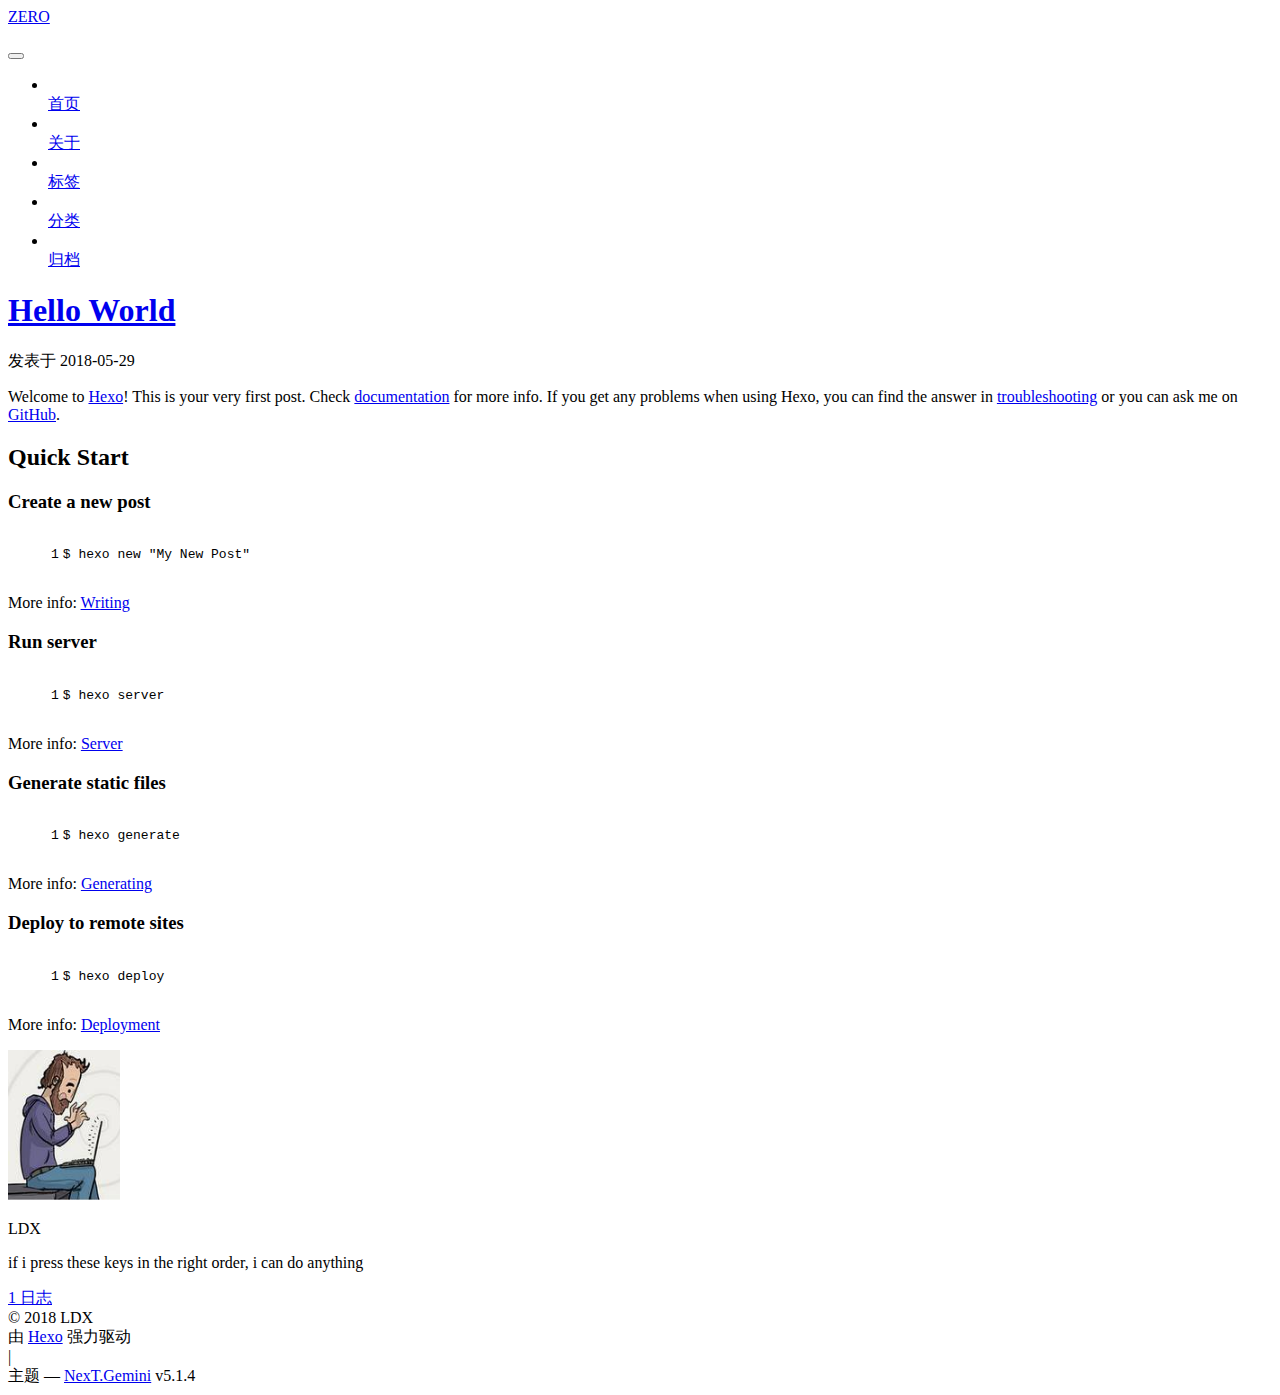
==== index.html @ 110204f7 "Site updated: 2018-06-02 15:03:09" ====
<!DOCTYPE html>



  


<html class="theme-next gemini use-motion" lang="zh-Hans">
<head>
  <meta charset="UTF-8"/>
<meta http-equiv="X-UA-Compatible" content="IE=edge" />
<meta name="viewport" content="width=device-width, initial-scale=1, maximum-scale=1"/>
<meta name="theme-color" content="#222">









<meta http-equiv="Cache-Control" content="no-transform" />
<meta http-equiv="Cache-Control" content="no-siteapp" />
















  
  
  <link href="/lib/fancybox/source/jquery.fancybox.css?v=2.1.5" rel="stylesheet" type="text/css" />







<link href="/lib/font-awesome/css/font-awesome.min.css?v=4.6.2" rel="stylesheet" type="text/css" />

<link href="/css/main.css?v=5.1.4" rel="stylesheet" type="text/css" />


  <link rel="apple-touch-icon" sizes="180x180" href="/images/apple-touch-icon-next.png?v=5.1.4">


  <link rel="icon" type="image/png" sizes="32x32" href="/images/favicon-32x32-next.png?v=5.1.4">


  <link rel="icon" type="image/png" sizes="16x16" href="/images/favicon-16x16-next.png?v=5.1.4">


  <link rel="mask-icon" href="/images/logo.svg?v=5.1.4" color="#222">





  <meta name="keywords" content="Hexo, NexT" />










<meta name="description" content="if i press these keys in the right order, i can do anything">
<meta property="og:type" content="website">
<meta property="og:title" content="ZERO">
<meta property="og:url" content="http://yoursite.com/index.html">
<meta property="og:site_name" content="ZERO">
<meta property="og:description" content="if i press these keys in the right order, i can do anything">
<meta property="og:locale" content="zh-Hans">
<meta name="twitter:card" content="summary">
<meta name="twitter:title" content="ZERO">
<meta name="twitter:description" content="if i press these keys in the right order, i can do anything">



<script type="text/javascript" id="hexo.configurations">
  var NexT = window.NexT || {};
  var CONFIG = {
    root: '/',
    scheme: 'Gemini',
    version: '5.1.4',
    sidebar: {"position":"left","display":"always","offset":12,"b2t":false,"scrollpercent":false,"onmobile":false},
    fancybox: true,
    tabs: true,
    motion: {"enable":true,"async":false,"transition":{"post_block":"fadeIn","post_header":"slideDownIn","post_body":"slideDownIn","coll_header":"slideLeftIn","sidebar":"slideUpIn"}},
    duoshuo: {
      userId: '0',
      author: '博主'
    },
    algolia: {
      applicationID: '',
      apiKey: '',
      indexName: '',
      hits: {"per_page":10},
      labels: {"input_placeholder":"Search for Posts","hits_empty":"We didn't find any results for the search: ${query}","hits_stats":"${hits} results found in ${time} ms"}
    }
  };
</script>



  <link rel="canonical" href="http://yoursite.com/"/>





  <title>ZERO</title>
  








</head>

<body itemscope itemtype="http://schema.org/WebPage" lang="zh-Hans">

  
  
    
  

  <div class="container sidebar-position-left 
  page-home">
    <div class="headband"></div>

    <header id="header" class="header" itemscope itemtype="http://schema.org/WPHeader">
      <div class="header-inner"><div class="site-brand-wrapper">
  <div class="site-meta ">
    

    <div class="custom-logo-site-title">
      <a href="/"  class="brand" rel="start">
        <span class="logo-line-before"><i></i></span>
        <span class="site-title">ZERO</span>
        <span class="logo-line-after"><i></i></span>
      </a>
    </div>
      
        <p class="site-subtitle"></p>
      
  </div>

  <div class="site-nav-toggle">
    <button>
      <span class="btn-bar"></span>
      <span class="btn-bar"></span>
      <span class="btn-bar"></span>
    </button>
  </div>
</div>

<nav class="site-nav">
  

  
    <ul id="menu" class="menu">
      
        
        <li class="menu-item menu-item-home">
          <a href="/" rel="section">
            
              <i class="menu-item-icon fa fa-fw fa-home"></i> <br />
            
            首页
          </a>
        </li>
      
        
        <li class="menu-item menu-item-about">
          <a href="/about/" rel="section">
            
              <i class="menu-item-icon fa fa-fw fa-user"></i> <br />
            
            关于
          </a>
        </li>
      
        
        <li class="menu-item menu-item-tags">
          <a href="/tags/" rel="section">
            
              <i class="menu-item-icon fa fa-fw fa-tags"></i> <br />
            
            标签
          </a>
        </li>
      
        
        <li class="menu-item menu-item-categories">
          <a href="/categories/" rel="section">
            
              <i class="menu-item-icon fa fa-fw fa-th"></i> <br />
            
            分类
          </a>
        </li>
      
        
        <li class="menu-item menu-item-archives">
          <a href="/archives/" rel="section">
            
              <i class="menu-item-icon fa fa-fw fa-archive"></i> <br />
            
            归档
          </a>
        </li>
      

      
    </ul>
  

  
</nav>



 </div>
    </header>

    <main id="main" class="main">
      <div class="main-inner">
        <div class="content-wrap">
          <div id="content" class="content">
            
  <section id="posts" class="posts-expand">
    
      

  

  
  
  

  <article class="post post-type-normal" itemscope itemtype="http://schema.org/Article">
  
  
  
  <div class="post-block">
    <link itemprop="mainEntityOfPage" href="http://yoursite.com/2018/05/29/hello-world/">

    <span hidden itemprop="author" itemscope itemtype="http://schema.org/Person">
      <meta itemprop="name" content="LDX">
      <meta itemprop="description" content="">
      <meta itemprop="image" content="/images/5.png">
    </span>

    <span hidden itemprop="publisher" itemscope itemtype="http://schema.org/Organization">
      <meta itemprop="name" content="ZERO">
    </span>

    
      <header class="post-header">

        
        
          <h1 class="post-title" itemprop="name headline">
                
                <a class="post-title-link" href="/2018/05/29/hello-world/" itemprop="url">Hello World</a></h1>
        

        <div class="post-meta">
          <span class="post-time">
            
              <span class="post-meta-item-icon">
                <i class="fa fa-calendar-o"></i>
              </span>
              
                <span class="post-meta-item-text">发表于</span>
              
              <time title="创建于" itemprop="dateCreated datePublished" datetime="2018-05-29T22:59:20+08:00">
                2018-05-29
              </time>
            

            

            
          </span>

          

          
            
          

          
          

          

          

          

        </div>
      </header>
    

    
    
    
    <div class="post-body" itemprop="articleBody">

      
      

      
        
          
            <p>Welcome to <a href="https://hexo.io/" target="_blank" rel="noopener">Hexo</a>! This is your very first post. Check <a href="https://hexo.io/docs/" target="_blank" rel="noopener">documentation</a> for more info. If you get any problems when using Hexo, you can find the answer in <a href="https://hexo.io/docs/troubleshooting.html" target="_blank" rel="noopener">troubleshooting</a> or you can ask me on <a href="https://github.com/hexojs/hexo/issues" target="_blank" rel="noopener">GitHub</a>.</p>
<h2 id="Quick-Start"><a href="#Quick-Start" class="headerlink" title="Quick Start"></a>Quick Start</h2><h3 id="Create-a-new-post"><a href="#Create-a-new-post" class="headerlink" title="Create a new post"></a>Create a new post</h3><figure class="highlight bash"><table><tr><td class="gutter"><pre><span class="line">1</span><br></pre></td><td class="code"><pre><span class="line">$ hexo new <span class="string">"My New Post"</span></span><br></pre></td></tr></table></figure>
<p>More info: <a href="https://hexo.io/docs/writing.html" target="_blank" rel="noopener">Writing</a></p>
<h3 id="Run-server"><a href="#Run-server" class="headerlink" title="Run server"></a>Run server</h3><figure class="highlight bash"><table><tr><td class="gutter"><pre><span class="line">1</span><br></pre></td><td class="code"><pre><span class="line">$ hexo server</span><br></pre></td></tr></table></figure>
<p>More info: <a href="https://hexo.io/docs/server.html" target="_blank" rel="noopener">Server</a></p>
<h3 id="Generate-static-files"><a href="#Generate-static-files" class="headerlink" title="Generate static files"></a>Generate static files</h3><figure class="highlight bash"><table><tr><td class="gutter"><pre><span class="line">1</span><br></pre></td><td class="code"><pre><span class="line">$ hexo generate</span><br></pre></td></tr></table></figure>
<p>More info: <a href="https://hexo.io/docs/generating.html" target="_blank" rel="noopener">Generating</a></p>
<h3 id="Deploy-to-remote-sites"><a href="#Deploy-to-remote-sites" class="headerlink" title="Deploy to remote sites"></a>Deploy to remote sites</h3><figure class="highlight bash"><table><tr><td class="gutter"><pre><span class="line">1</span><br></pre></td><td class="code"><pre><span class="line">$ hexo deploy</span><br></pre></td></tr></table></figure>
<p>More info: <a href="https://hexo.io/docs/deployment.html" target="_blank" rel="noopener">Deployment</a></p>

          
        
      
    </div>
    
    
    

    

    

    

    <footer class="post-footer">
      

      

      

      
      
        <div class="post-eof"></div>
      
    </footer>
  </div>
  
  
  
  </article>


    
  </section>

  


          </div>
          


          

        </div>
        
          
  
  <div class="sidebar-toggle">
    <div class="sidebar-toggle-line-wrap">
      <span class="sidebar-toggle-line sidebar-toggle-line-first"></span>
      <span class="sidebar-toggle-line sidebar-toggle-line-middle"></span>
      <span class="sidebar-toggle-line sidebar-toggle-line-last"></span>
    </div>
  </div>

  <aside id="sidebar" class="sidebar">
    
    <div class="sidebar-inner">

      

      

      <section class="site-overview-wrap sidebar-panel sidebar-panel-active">
        <div class="site-overview">
          <div class="site-author motion-element" itemprop="author" itemscope itemtype="http://schema.org/Person">
            
              <img class="site-author-image" itemprop="image"
                src="/images/5.png"
                alt="LDX" />
            
              <p class="site-author-name" itemprop="name">LDX</p>
              <p class="site-description motion-element" itemprop="description">if i press these keys in the right order, i can do anything</p>
          </div>

          <nav class="site-state motion-element">

            
              <div class="site-state-item site-state-posts">
              
                <a href="/archives/">
              
                  <span class="site-state-item-count">1</span>
                  <span class="site-state-item-name">日志</span>
                </a>
              </div>
            

            

            

          </nav>

          

          

          
          

          
          

          

        </div>
      </section>

      

      

    </div>
  </aside>


        
      </div>
    </main>

    <footer id="footer" class="footer">
      <div class="footer-inner">
        <div class="copyright">&copy; <span itemprop="copyrightYear">2018</span>
  <span class="with-love">
    <i class="fa fa-user"></i>
  </span>
  <span class="author" itemprop="copyrightHolder">LDX</span>

  
</div>


  <div class="powered-by">由 <a class="theme-link" target="_blank" href="https://hexo.io">Hexo</a> 强力驱动</div>



  <span class="post-meta-divider">|</span>



  <div class="theme-info">主题 &mdash; <a class="theme-link" target="_blank" href="https://github.com/iissnan/hexo-theme-next">NexT.Gemini</a> v5.1.4</div>




        







        
      </div>
    </footer>

    
      <div class="back-to-top">
        <i class="fa fa-arrow-up"></i>
        
      </div>
    

    

  </div>

  

<script type="text/javascript">
  if (Object.prototype.toString.call(window.Promise) !== '[object Function]') {
    window.Promise = null;
  }
</script>









  












  
  
    <script type="text/javascript" src="/lib/jquery/index.js?v=2.1.3"></script>
  

  
  
    <script type="text/javascript" src="/lib/fastclick/lib/fastclick.min.js?v=1.0.6"></script>
  

  
  
    <script type="text/javascript" src="/lib/jquery_lazyload/jquery.lazyload.js?v=1.9.7"></script>
  

  
  
    <script type="text/javascript" src="/lib/velocity/velocity.min.js?v=1.2.1"></script>
  

  
  
    <script type="text/javascript" src="/lib/velocity/velocity.ui.min.js?v=1.2.1"></script>
  

  
  
    <script type="text/javascript" src="/lib/fancybox/source/jquery.fancybox.pack.js?v=2.1.5"></script>
  


  


  <script type="text/javascript" src="/js/src/utils.js?v=5.1.4"></script>

  <script type="text/javascript" src="/js/src/motion.js?v=5.1.4"></script>



  
  


  <script type="text/javascript" src="/js/src/affix.js?v=5.1.4"></script>

  <script type="text/javascript" src="/js/src/schemes/pisces.js?v=5.1.4"></script>



  

  


  <script type="text/javascript" src="/js/src/bootstrap.js?v=5.1.4"></script>



  


  




	





  





  












  





  

  

  

  
  

  

  

  

</body>
</html>
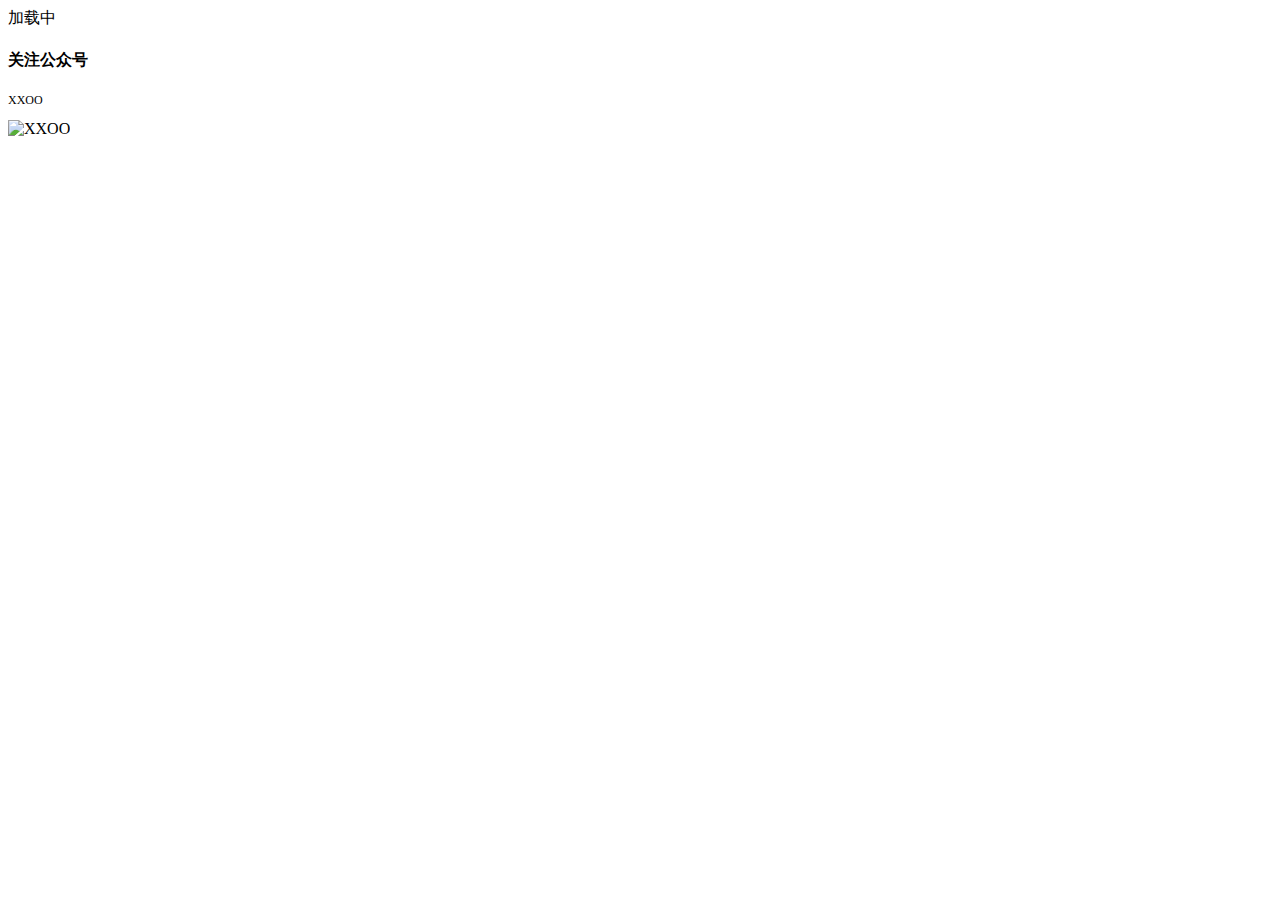
==== commit 44d4d66b: "NoteBook" ====
--- a/index.html
+++ b/index.html
@@ -1,660 +1,172 @@
-<!DOCTYPE html>
-
-
-
-  
-
-
-<html class="theme-next gemini use-motion" lang="zh-Hans">
-<head>
-  <meta charset="UTF-8"/>
-<meta http-equiv="X-UA-Compatible" content="IE=edge" />
-<meta name="viewport" content="width=device-width, initial-scale=1, maximum-scale=1"/>
-<meta name="theme-color" content="#222">
-
-
-
-
-
-
-
-
-
-<meta http-equiv="Cache-Control" content="no-transform" />
-<meta http-equiv="Cache-Control" content="no-siteapp" />
-
-
-
-
-
-
-
-
-
-
-
-
-
-
-
-
-  
-  
-  <link href="/lib/fancybox/source/jquery.fancybox.css?v=2.1.5" rel="stylesheet" type="text/css" />
-
-
-
-
-
-
-
-<link href="/lib/font-awesome/css/font-awesome.min.css?v=4.6.2" rel="stylesheet" type="text/css" />
-
-<link href="/css/main.css?v=5.1.4" rel="stylesheet" type="text/css" />
-
-
-  <link rel="apple-touch-icon" sizes="180x180" href="/images/apple-touch-icon-next.png?v=5.1.4">
-
-
-  <link rel="icon" type="image/png" sizes="32x32" href="/images/favicon-32x32-next.png?v=5.1.4">
-
-
-  <link rel="icon" type="image/png" sizes="16x16" href="/images/favicon-16x16-next.png?v=5.1.4">
-
-
-  <link rel="mask-icon" href="/images/logo.svg?v=5.1.4" color="#222">
-
-
-
-
-
-  <meta name="keywords" content="Hexo, NexT" />
-
-
-
-
-
-
-
-
-
-
-<meta name="description" content="if i press these keys in the right order, i can do anything">
-<meta property="og:type" content="website">
-<meta property="og:title" content="ZERO">
-<meta property="og:url" content="http://yoursite.com/index.html">
-<meta property="og:site_name" content="ZERO">
-<meta property="og:description" content="if i press these keys in the right order, i can do anything">
-<meta property="og:locale" content="zh-Hans">
-<meta name="twitter:card" content="summary">
-<meta name="twitter:title" content="ZERO">
-<meta name="twitter:description" content="if i press these keys in the right order, i can do anything">
-
-
-
-<script type="text/javascript" id="hexo.configurations">
-  var NexT = window.NexT || {};
-  var CONFIG = {
-    root: '/',
-    scheme: 'Gemini',
-    version: '5.1.4',
-    sidebar: {"position":"left","display":"always","offset":12,"b2t":false,"scrollpercent":false,"onmobile":false},
-    fancybox: true,
-    tabs: true,
-    motion: {"enable":true,"async":false,"transition":{"post_block":"fadeIn","post_header":"slideDownIn","post_body":"slideDownIn","coll_header":"slideLeftIn","sidebar":"slideUpIn"}},
-    duoshuo: {
-      userId: '0',
-      author: '博主'
-    },
-    algolia: {
-      applicationID: '',
-      apiKey: '',
-      indexName: '',
-      hits: {"per_page":10},
-      labels: {"input_placeholder":"Search for Posts","hits_empty":"We didn't find any results for the search: ${query}","hits_stats":"${hits} results found in ${time} ms"}
-    }
-  };
-</script>
-
-
-
-  <link rel="canonical" href="http://yoursite.com/"/>
-
-
-
-
-
-  <title>ZERO</title>
-  
-
-
-
-
-
-
-
-
-</head>
-
-<body itemscope itemtype="http://schema.org/WebPage" lang="zh-Hans">
-
-  
-  
-    
-  
-
-  <div class="container sidebar-position-left 
-  page-home">
-    <div class="headband"></div>
-
-    <header id="header" class="header" itemscope itemtype="http://schema.org/WPHeader">
-      <div class="header-inner"><div class="site-brand-wrapper">
-  <div class="site-meta ">
-    
-
-    <div class="custom-logo-site-title">
-      <a href="/"  class="brand" rel="start">
-        <span class="logo-line-before"><i></i></span>
-        <span class="site-title">ZERO</span>
-        <span class="logo-line-after"><i></i></span>
-      </a>
-    </div>
-      
-        <p class="site-subtitle"></p>
-      
-  </div>
-
-  <div class="site-nav-toggle">
-    <button>
-      <span class="btn-bar"></span>
-      <span class="btn-bar"></span>
-      <span class="btn-bar"></span>
-    </button>
-  </div>
-</div>
-
-<nav class="site-nav">
-  
-
-  
-    <ul id="menu" class="menu">
-      
-        
-        <li class="menu-item menu-item-home">
-          <a href="/" rel="section">
-            
-              <i class="menu-item-icon fa fa-fw fa-home"></i> <br />
-            
-            首页
-          </a>
-        </li>
-      
-        
-        <li class="menu-item menu-item-about">
-          <a href="/about/" rel="section">
-            
-              <i class="menu-item-icon fa fa-fw fa-user"></i> <br />
-            
-            关于
-          </a>
-        </li>
-      
-        
-        <li class="menu-item menu-item-tags">
-          <a href="/tags/" rel="section">
-            
-              <i class="menu-item-icon fa fa-fw fa-tags"></i> <br />
-            
-            标签
-          </a>
-        </li>
-      
-        
-        <li class="menu-item menu-item-categories">
-          <a href="/categories/" rel="section">
-            
-              <i class="menu-item-icon fa fa-fw fa-th"></i> <br />
-            
-            分类
-          </a>
-        </li>
-      
-        
-        <li class="menu-item menu-item-archives">
-          <a href="/archives/" rel="section">
-            
-              <i class="menu-item-icon fa fa-fw fa-archive"></i> <br />
-            
-            归档
-          </a>
-        </li>
-      
-
-      
-    </ul>
-  
-
-  
-</nav>
-
-
-
- </div>
-    </header>
-
-    <main id="main" class="main">
-      <div class="main-inner">
-        <div class="content-wrap">
-          <div id="content" class="content">
-            
-  <section id="posts" class="posts-expand">
-    
-      
-
-  
-
-  
-  
-  
-
-  <article class="post post-type-normal" itemscope itemtype="http://schema.org/Article">
-  
-  
-  
-  <div class="post-block">
-    <link itemprop="mainEntityOfPage" href="http://yoursite.com/2018/05/29/hello-world/">
-
-    <span hidden itemprop="author" itemscope itemtype="http://schema.org/Person">
-      <meta itemprop="name" content="LDX">
-      <meta itemprop="description" content="">
-      <meta itemprop="image" content="/images/5.png">
-    </span>
-
-    <span hidden itemprop="publisher" itemscope itemtype="http://schema.org/Organization">
-      <meta itemprop="name" content="ZERO">
-    </span>
-
-    
-      <header class="post-header">
-
-        
-        
-          <h1 class="post-title" itemprop="name headline">
-                
-                <a class="post-title-link" href="/2018/05/29/hello-world/" itemprop="url">Hello World</a></h1>
-        
-
-        <div class="post-meta">
-          <span class="post-time">
-            
-              <span class="post-meta-item-icon">
-                <i class="fa fa-calendar-o"></i>
-              </span>
-              
-                <span class="post-meta-item-text">发表于</span>
-              
-              <time title="创建于" itemprop="dateCreated datePublished" datetime="2018-05-29T22:59:20+08:00">
-                2018-05-29
-              </time>
-            
-
-            
-
-            
-          </span>
-
-          
-
-          
-            
-          
-
-          
-          
-
-          
-
-          
-
-          
-
-        </div>
-      </header>
-    
-
-    
-    
-    
-    <div class="post-body" itemprop="articleBody">
-
-      
-      
-
-      
-        
-          
-            <p>Welcome to <a href="https://hexo.io/" target="_blank" rel="noopener">Hexo</a>! This is your very first post. Check <a href="https://hexo.io/docs/" target="_blank" rel="noopener">documentation</a> for more info. If you get any problems when using Hexo, you can find the answer in <a href="https://hexo.io/docs/troubleshooting.html" target="_blank" rel="noopener">troubleshooting</a> or you can ask me on <a href="https://github.com/hexojs/hexo/issues" target="_blank" rel="noopener">GitHub</a>.</p>
-<h2 id="Quick-Start"><a href="#Quick-Start" class="headerlink" title="Quick Start"></a>Quick Start</h2><h3 id="Create-a-new-post"><a href="#Create-a-new-post" class="headerlink" title="Create a new post"></a>Create a new post</h3><figure class="highlight bash"><table><tr><td class="gutter"><pre><span class="line">1</span><br></pre></td><td class="code"><pre><span class="line">$ hexo new <span class="string">"My New Post"</span></span><br></pre></td></tr></table></figure>
-<p>More info: <a href="https://hexo.io/docs/writing.html" target="_blank" rel="noopener">Writing</a></p>
-<h3 id="Run-server"><a href="#Run-server" class="headerlink" title="Run server"></a>Run server</h3><figure class="highlight bash"><table><tr><td class="gutter"><pre><span class="line">1</span><br></pre></td><td class="code"><pre><span class="line">$ hexo server</span><br></pre></td></tr></table></figure>
-<p>More info: <a href="https://hexo.io/docs/server.html" target="_blank" rel="noopener">Server</a></p>
-<h3 id="Generate-static-files"><a href="#Generate-static-files" class="headerlink" title="Generate static files"></a>Generate static files</h3><figure class="highlight bash"><table><tr><td class="gutter"><pre><span class="line">1</span><br></pre></td><td class="code"><pre><span class="line">$ hexo generate</span><br></pre></td></tr></table></figure>
-<p>More info: <a href="https://hexo.io/docs/generating.html" target="_blank" rel="noopener">Generating</a></p>
-<h3 id="Deploy-to-remote-sites"><a href="#Deploy-to-remote-sites" class="headerlink" title="Deploy to remote sites"></a>Deploy to remote sites</h3><figure class="highlight bash"><table><tr><td class="gutter"><pre><span class="line">1</span><br></pre></td><td class="code"><pre><span class="line">$ hexo deploy</span><br></pre></td></tr></table></figure>
-<p>More info: <a href="https://hexo.io/docs/deployment.html" target="_blank" rel="noopener">Deployment</a></p>
-
-          
-        
-      
-    </div>
-    
-    
-    
-
-    
-
-    
-
-    
-
-    <footer class="post-footer">
-      
-
-      
-
-      
-
-      
-      
-        <div class="post-eof"></div>
-      
-    </footer>
-  </div>
-  
-  
-  
-  </article>
-
-
-    
-  </section>
-
-  
-
-
-          </div>
-          
-
-
-          
-
-        </div>
-        
-          
-  
-  <div class="sidebar-toggle">
-    <div class="sidebar-toggle-line-wrap">
-      <span class="sidebar-toggle-line sidebar-toggle-line-first"></span>
-      <span class="sidebar-toggle-line sidebar-toggle-line-middle"></span>
-      <span class="sidebar-toggle-line sidebar-toggle-line-last"></span>
-    </div>
-  </div>
-
-  <aside id="sidebar" class="sidebar">
-    
-    <div class="sidebar-inner">
-
-      
-
-      
-
-      <section class="site-overview-wrap sidebar-panel sidebar-panel-active">
-        <div class="site-overview">
-          <div class="site-author motion-element" itemprop="author" itemscope itemtype="http://schema.org/Person">
-            
-              <img class="site-author-image" itemprop="image"
-                src="/images/5.png"
-                alt="LDX" />
-            
-              <p class="site-author-name" itemprop="name">LDX</p>
-              <p class="site-description motion-element" itemprop="description">if i press these keys in the right order, i can do anything</p>
-          </div>
-
-          <nav class="site-state motion-element">
-
-            
-              <div class="site-state-item site-state-posts">
-              
-                <a href="/archives/">
-              
-                  <span class="site-state-item-count">1</span>
-                  <span class="site-state-item-name">日志</span>
-                </a>
-              </div>
-            
-
-            
-
-            
-
-          </nav>
-
-          
-
-          
-
-          
-          
-
-          
-          
-
-          
-
-        </div>
-      </section>
-
-      
-
-      
-
-    </div>
-  </aside>
-
-
-        
-      </div>
-    </main>
-
-    <footer id="footer" class="footer">
-      <div class="footer-inner">
-        <div class="copyright">&copy; <span itemprop="copyrightYear">2018</span>
-  <span class="with-love">
-    <i class="fa fa-user"></i>
-  </span>
-  <span class="author" itemprop="copyrightHolder">LDX</span>
-
-  
-</div>
-
-
-  <div class="powered-by">由 <a class="theme-link" target="_blank" href="https://hexo.io">Hexo</a> 强力驱动</div>
-
-
-
-  <span class="post-meta-divider">|</span>
-
-
-
-  <div class="theme-info">主题 &mdash; <a class="theme-link" target="_blank" href="https://github.com/iissnan/hexo-theme-next">NexT.Gemini</a> v5.1.4</div>
-
-
-
-
-        
-
-
-
-
-
-
-
-        
-      </div>
-    </footer>
-
-    
-      <div class="back-to-top">
-        <i class="fa fa-arrow-up"></i>
-        
-      </div>
-    
-
-    
-
-  </div>
-
-  
-
-<script type="text/javascript">
-  if (Object.prototype.toString.call(window.Promise) !== '[object Function]') {
-    window.Promise = null;
-  }
-</script>
-
-
-
-
-
-
-
-
-
-  
-
-
-
-
-
-
-
-
-
-
-
-
-  
-  
-    <script type="text/javascript" src="/lib/jquery/index.js?v=2.1.3"></script>
-  
-
-  
-  
-    <script type="text/javascript" src="/lib/fastclick/lib/fastclick.min.js?v=1.0.6"></script>
-  
-
-  
-  
-    <script type="text/javascript" src="/lib/jquery_lazyload/jquery.lazyload.js?v=1.9.7"></script>
-  
-
-  
-  
-    <script type="text/javascript" src="/lib/velocity/velocity.min.js?v=1.2.1"></script>
-  
-
-  
-  
-    <script type="text/javascript" src="/lib/velocity/velocity.ui.min.js?v=1.2.1"></script>
-  
-
-  
-  
-    <script type="text/javascript" src="/lib/fancybox/source/jquery.fancybox.pack.js?v=2.1.5"></script>
-  
-
-
-  
-
-
-  <script type="text/javascript" src="/js/src/utils.js?v=5.1.4"></script>
-
-  <script type="text/javascript" src="/js/src/motion.js?v=5.1.4"></script>
-
-
-
-  
-  
-
-
-  <script type="text/javascript" src="/js/src/affix.js?v=5.1.4"></script>
-
-  <script type="text/javascript" src="/js/src/schemes/pisces.js?v=5.1.4"></script>
-
-
-
-  
-
-  
-
-
-  <script type="text/javascript" src="/js/src/bootstrap.js?v=5.1.4"></script>
-
-
-
-  
-
-
-  
-
-
-
-
-	
-
-
-
-
-
-  
-
-
-
-
-
-  
-
-
-
-
-
-
-
-
-
-
-
-
-  
-
-
-
-
-
-  
-
-  
-
-  
-
-  
-  
-
-  
-
-  
-
-  
-
-</body>
-</html>
+<!DOCTYPE html>
+<html>
+<head>
+  <title>ETzero' NoteBook</title>
+  <meta http-equiv="X-UA-Compatible" content="IE=edge,chrome=1">
+  <meta name="viewport" content="width=device-width,initial-scale=1">
+  <meta charset="UTF-8">
+  <link rel="stylesheet" href="//cdn.jsdelivr.net/npm/docsify/themes/vue.css">
+  <link rel="stylesheet" href="//cdn.jsdelivr.net/gh/ETzero/static@master/css/docsify/custom.css">
+  <!-- 支持 LaTex 语言 -->
+  <link rel="stylesheet" href="//cdn.jsdelivr.net/npm/katex@latest/dist/katex.min.css" />
+</head>
+
+<body>
+  <div data-app id="main">加载中</div>
+  <!--公众号-->
+  <div class="aside_container">
+    <div class="advertisement">
+      <div class="Tencent_code">
+        <h4>关注公众号</h4>
+        <p style="font-size: 12px;">XXOO</p>
+        <img src="jpg url" alt="XXOO" />
+      </div>
+    </div>
+</div>
+
+  <script>
+    window.$docsify = {
+        name: "<p> ETZero's NoteBook </p>",
+        nameLink: 'http://localhost:3000/#/',
+        repo: 'https://github.com/ETzero/ETzero.github.io/',
+        el: '#main',
+        loadSidebar: true,
+        //alias: {
+        //    '/.*/_sidebar.md': '/_sidebar.md'
+        //},
+        loadNavbar: true,
+        autoHeader: true,
+        MaxLevel: 6,
+        subMaxLevel: 5,
+        basePath: '/post/',
+        mergeNavbar: true,
+        executeScript: true,
+        externalLinkTarget: '_blank',
+        //themeColor: '#007be8', // 主题颜色
+        auto2top: true,
+        topMargin: 90,
+        pagination: {
+          crossChapter: true,
+          crossChapterText: true,
+        },
+
+        // 搜索框
+        search: 'auto', // 默认值
+        search: {
+          maxAge: 86400000, // 过期时间，单位毫秒，默认一天
+          paths: 'auto',
+          placeholder: '🔍 搜索',  
+          noData: '找不到结果!',
+          depth: 6, // 搜索标题的最大层级, 1 - 6
+          hideOtherSidebarContent: false, // 是否隐藏其他侧边栏内容
+        },
+
+        // 添加页脚
+        footer: {
+            copy: '<span>Copyright &copy; 2018 - 至今</span>',
+            auth: ' <a href="https://github.com/ETzero/" target="_blank">🏷️ ETZero</a>',
+            pre: '<hr/>',
+            style: 'text-align: center;',
+        },
+
+        // 谷歌统计 SEO
+        ga: 'UA-XXXXX-Y',
+
+        markdown: {
+          renderer: {
+            code: function (code, lang, base = null) {
+              // 支持 DOT 语言作图
+              if (lang === "dot") {
+                return (
+                  '<div class="viz">' + Viz(code, "SVG") + '</div>'
+                );
+              }
+
+              // 支持打开 PDF 文件
+              var pdf_renderer = function (code, lang, verify) {
+                function unique_id_generator() {
+                  function rand_gen() {
+                    return Math.floor((Math.random() + 1) * 65536).toString(16).substring(1);
+                  }
+                  return rand_gen() + rand_gen() + '-' + rand_gen() + '-' + rand_gen() + '-' + rand_gen() + '-' + rand_gen() + rand_gen() + rand_gen();
+                }
+                if (lang && !lang.localeCompare('pdf', 'en', { sensitivity: 'base' })) {
+                  if (verify) {
+                    return true;
+                  } 
+                  else {
+                    var divId = "markdown_code_pdf_container_" + unique_id_generator().toString();
+                    var container_list = new Array();
+                    if (localStorage.getItem('pdf_container_list')) {
+                      container_list = JSON.parse(localStorage.getItem('pdf_container_list'));
+                    }
+                    container_list.push({ "pdf_location": code, "div_id": divId });
+                    localStorage.setItem('pdf_container_list', JSON.stringify(container_list));
+                    return (
+                      '<div style="margin-top:' + PDF_MARGIN_TOP + '; margin-bottom:' + PDF_MARGIN_BOTTOM + ';" id="' + divId + '">'
+                      + '<a href="' + code + '"> Link </a> to ' + code +
+                      '</div>'
+                    );
+                  }
+                }
+                return false;
+              }
+              if (pdf_renderer(code, lang, true)) {
+                return pdf_renderer(code, lang, false);
+              }
+              //return this.origin.code.apply(this, arguments);
+              return (base ? base : this.origin.code.apply(this, arguments));
+            }
+          }
+      },
+
+
+    }
+  </script>
+
+  <script src="//cdn.jsdelivr.net/npm/docsify/lib/docsify.min.js"></script>
+  <script src="//cdn.jsdelivr.net/npm/docsify-pagination/dist/docsify-pagination.min.js"></script>
+  <!--代码高亮-->
+  <script src="//cdn.jsdelivr.net/npm/prismjs@1/components/prism-c.min.js"></script>
+  <script src="//cdn.jsdelivr.net/npm/prismjs@1/components/prism-bash.min.js"></script>
+  <!--搜索插件-->
+  <!--script src="//cdn.jsdelivr.net/npm/docsify/lib/plugins/search.min.js"></script-->
+  <script src="//cdn.jsdelivr.net/gh/ETzero/static@master/js/docsify/search.min.js"></script>
+  <!--页脚插件-->
+  <script src="//unpkg.com/docsify-footer-enh/dist/docsify-footer-enh.min.js"></script>
+  <!--DOT 语言 插件-->
+  <script src="https://cdn.jsdelivr.net/npm/viz.js@1.8.0/viz.js"></script>
+  <!--支持 LaTex -->
+  <script src="//cdn.jsdelivr.net/npm/docsify-katex@latest/dist/docsify-katex.js"></script>
+  <link rel="stylesheet" href="//cdn.jsdelivr.net/npm/katex@latest/dist/katex.min.css"/>
+
+  <!-- 支持PDF页面展示功能 -->
+  <script src="//cdn.jsdelivr.net/gh/ETzero/static@master/js/docsify/pdfobject.min.js"></script>
+  <script src="//cdn.jsdelivr.net/gh/ETzero/static@master/js/docsify/docsify-pdf-embed.js"></script>
+
+  <!-- 回到顶部功能 -->
+  <script src="//cdn.jsdelivr.net/gh/ETzero/static@master/js/docsify/jquery.js"></script>
+  <script src="//cdn.jsdelivr.net/gh/ETzero/static@master/js/docsify/jquery.goup.js"></script>
+  <script type="text/javascript">
+    $(document).ready(function () {
+      $.goup({
+        trigger: 100,
+        bottomOffset: 52,
+        locationOffset: 25,
+        //title: 'TOP',
+        titleAsText: true
+      });
+    });
+  </script>
+
+  <!--评论-->
+  
+  <!--谷歌统计 - Google Analytics-->
+  <script src="//cdn.jsdelivr.net/npm/docsify/lib/plugins/ga.min.js"></script>
+
+  <!-- 访问量统计 -->
+  <script async src="//cdn.jsdelivr.net/gh/ETzero/static@master/js/docsify/busuanzi.pure.mini.js"></script>
+
+
+</body>
+</html>
